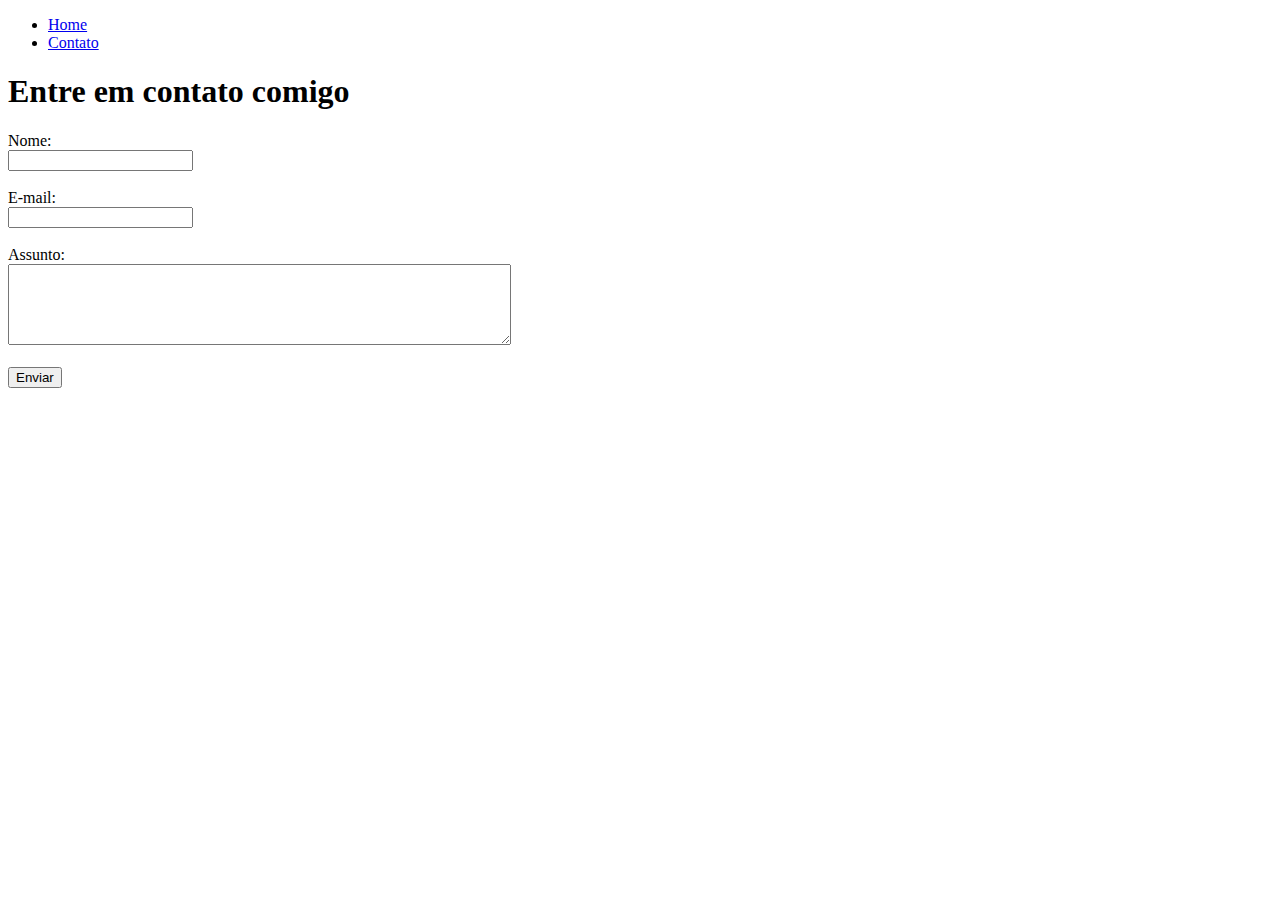
==== contato.html @ fbecb040 "Primeiro Exercício Front Generation" ====
<!DOCTYPE html>
<html lang="pt-br">
<head>
    <meta charset="UTF-8">
    <meta http-equiv="X-UA-Compatible" content="IE=edge">
    <meta name="viewport" content="width=device-width, initial-scale=1.0">
    <title>Meu Perfil</title>
</head>
<body>

    <ul>
        <li>
            <a href="index.html"> Home</a>
        </li>
        <li>
            <a href="contato.html"> Contato</a>
        </li>
    </ul>

    <h1>Entre em contato comigo</h1>

    <form>
        <label for="nome">Nome: </label> <br />
        <input type="test" id="nome" />
        <br />
        <br />
        <label for="email">E-mail: </label> <br />
        <input type="email" id="email" />
        <br />
        <br />
        <label for="assunto">Assunto: </label> <br />
        <textarea name="assunto" id="assunto" cols="60" rows="5" ></textarea>
        <br />
        <br />
        <button>Enviar</button>
    </form>
    
</body>
</html>
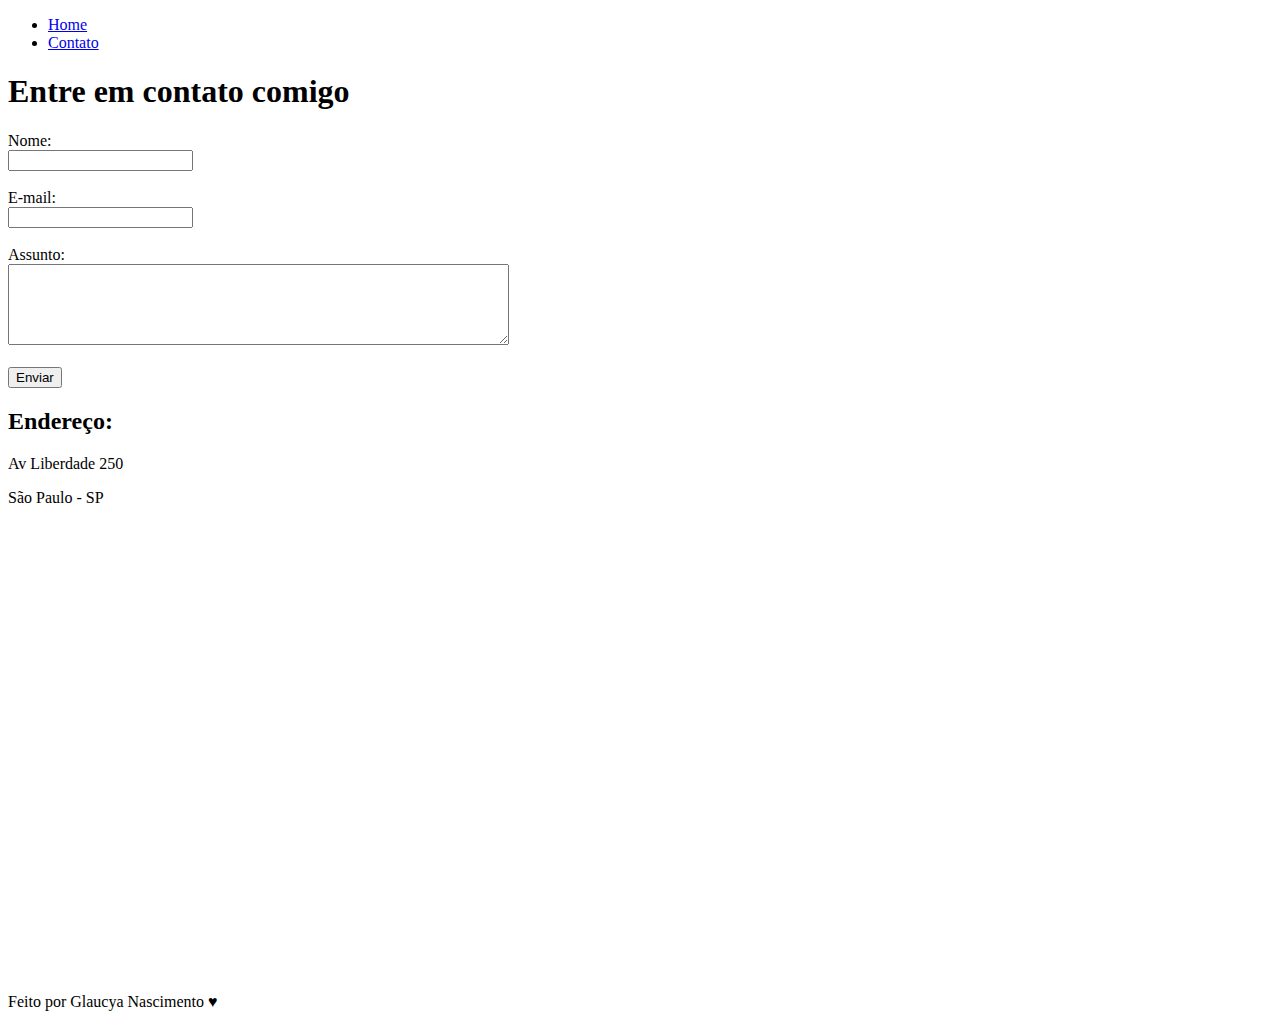
==== commit aec13e50: "Atualização exercício 1" ====
--- a/contato.html
+++ b/contato.html
@@ -7,7 +7,7 @@
     <title>Meu Perfil</title>
 </head>
 <body>
-
+<nav>
     <ul>
         <li>
             <a href="index.html"> Home</a>
@@ -16,7 +16,10 @@
             <a href="contato.html"> Contato</a>
         </li>
     </ul>
+</nav>
 
+<main>
+    <section id="Contato">
     <h1>Entre em contato comigo</h1>
 
     <form>
@@ -34,6 +37,20 @@
         <br />
         <button>Enviar</button>
     </form>
+</section>
+    
+<section id="Endereço">
+    <h2>Endereço:</h2>
+    <p>Av Liberdade 250 </p>
+    <p>São Paulo - SP</p>
+
+    <iframe src="https://www.google.com/maps/embed?pb=!1m18!1m12!1m3!1d3657.361187952081!2d-46.638468085543245!3d-23.55546796725862!2m3!1f0!2f0!3f0!3m2!1i1024!2i768!4f13.1!3m3!1m2!1s0x94ce59a927d7106b%3A0x103c2c52782d2bb9!2sAv.%20da%20Liberdade%2C%20250%20-%20Liberdade%2C%20S%C3%A3o%20Paulo%20-%20SP%2C%2001502-001!5e0!3m2!1spt-BR!2sbr!4v1644434919903!5m2!1spt-BR!2sbr" width="600" height="450" style="border:0;" allowfullscreen="" loading="lazy"></iframe>
+</section>
+</main>
+
+<footer>
+    <p>Feito por Glaucya Nascimento ♥</p>
+</footer>
     
 </body>
 </html>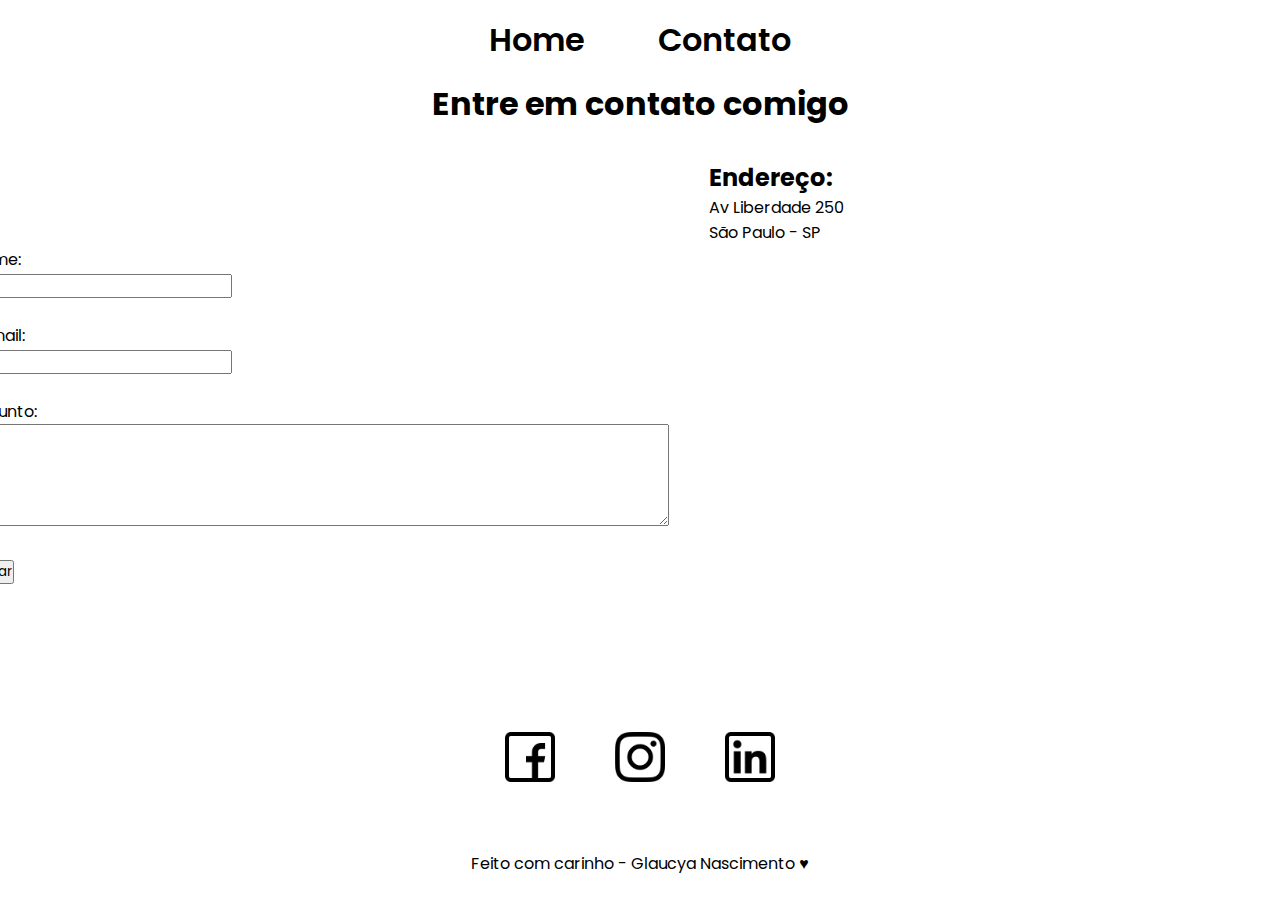
==== commit 2fd060e0: "Adionando css no primeiro projeto Generation" ====
--- a/contato.html
+++ b/contato.html
@@ -5,51 +5,77 @@
     <meta http-equiv="X-UA-Compatible" content="IE=edge">
     <meta name="viewport" content="width=device-width, initial-scale=1.0">
     <title>Meu Perfil</title>
+    <link rel="stylesheet" href="assert/css/style.css">
 </head>
 <body>
-<nav>
-    <ul>
-        <li>
-            <a href="index.html"> Home</a>
-        </li>
-        <li>
-            <a href="contato.html"> Contato</a>
-        </li>
-    </ul>
-</nav>
+    <nav>
+        <ul >
+            <li>
+                <a href="index.html"> Home</a>
+            </li>
+            <li>
+                <a href="contato.html"> Contato</a>
+            </li>
+        </ul>
+    </nav>
 
 <main>
-    <section id="Contato">
-    <h1>Entre em contato comigo</h1>
+    <h1 class="center">Entre em contato comigo</h1>
 
-    <form>
-        <label for="nome">Nome: </label> <br />
-        <input type="test" id="nome" />
-        <br />
-        <br />
-        <label for="email">E-mail: </label> <br />
-        <input type="email" id="email" />
-        <br />
-        <br />
-        <label for="assunto">Assunto: </label> <br />
-        <textarea name="assunto" id="assunto" cols="60" rows="5" ></textarea>
-        <br />
-        <br />
-        <button>Enviar</button>
-    </form>
-</section>
-    
-<section id="Endereço">
-    <h2>Endereço:</h2>
-    <p>Av Liberdade 250 </p>
-    <p>São Paulo - SP</p>
+    <div class="container">
+ 
+        <div>
+            <form>
+                <label for="nome">Nome: </label> <br />
+                <input type="test" id="nome" />
+                <br />
+                <br />
+                <label for="email">E-mail: </label> <br />
+                <input type="email" id="email" />
+                <br />
+                <br />
+                <label for="assunto">Assunto: </label> <br />
+                <textarea name="assunto" id="assunto" cols="60" rows="5" ></textarea>
+                <br />
+                <br />
+                <button type="submit">Enviar</button>
+            </form>
+        </div>
 
-    <iframe src="https://www.google.com/maps/embed?pb=!1m18!1m12!1m3!1d3657.361187952081!2d-46.638468085543245!3d-23.55546796725862!2m3!1f0!2f0!3f0!3m2!1i1024!2i768!4f13.1!3m3!1m2!1s0x94ce59a927d7106b%3A0x103c2c52782d2bb9!2sAv.%20da%20Liberdade%2C%20250%20-%20Liberdade%2C%20S%C3%A3o%20Paulo%20-%20SP%2C%2001502-001!5e0!3m2!1spt-BR!2sbr!4v1644434919903!5m2!1spt-BR!2sbr" width="600" height="450" style="border:0;" allowfullscreen="" loading="lazy"></iframe>
-</section>
-</main>
+        <div class="ml-50">
+
+            <h2>Endereço:</h2>
+            <p>Av Liberdade 250 </p>
+            <p>São Paulo - SP</p>
+        
+            <iframe src="https://www.google.com/maps/embed?pb=!1m18!1m12!1m3!1d3657.361187952081!2d-46.638468085543245!3d-23.55546796725862!2m3!1f0!2f0!3f0!3m2!1i1024!2i768!4f13.1!3m3!1m2!1s0x94ce59a927d7106b%3A0x103c2c52782d2bb9!2sAv.%20da%20Liberdade%2C%20250%20-%20Liberdade%2C%20S%C3%A3o%20Paulo%20-%20SP%2C%2001502-001!5e0!3m2!1spt-BR!2sbr!4v1644434919903!5m2!1spt-BR!2sbr"
+             width="600" 
+             height="450" 
+             style="border:0;" 
+             allowfullscreen="" 
+             loading="lazy">
+            </iframe>
+        </div>
+    </div>
+
+   
+
+<div class="imgs"> 
+    <a href="https://www.facebook.com/glaucya.stobbe/" target="_blank">
+    <img class="tm-social" src="assert/img/facebook.png" alt="Logo Facebook">
+</a>
+
+<a href="https://www.instagram.com/stobbeglau_/" target="_blank">
+    <img class="tm-social" src="assert/img/instagram.png" alt="Logo Intragram">
+</a>
+
+<a href="https://www.linkedin.com/in/glaucyanascimento/" target="_blank">
+    <img class="tm-social" src="assert/img/linkedin.png" alt="Logo Linkedin">
+</a>
+</div>
 
 <footer>
-    <p>Feito por Glaucya Nascimento ♥</p>
+    <p>Feito com carinho - Glaucya Nascimento ♥</p>
 </footer>
     
 </body>
--- a/assert/css/style.css
+++ b/assert/css/style.css
@@ -0,0 +1,117 @@
+/*Estilo da página index.html*/
+@import url('https://fonts.googleapis.com/css2?family=Poppins:wght@100;300;400;600&display=swap');
+
+* {
+    font-family: 'Poppins', sans-serif;
+    margin: 0;
+    padding: 0;
+  }
+  
+  .center{
+    display: flex;
+    justify-content:center;
+  }
+
+  nav {
+    padding: 1rem;
+    display: flex;
+    justify-content: center;
+  }
+  
+  nav ul {
+    list-style: none;
+    display: flex;
+    justify-content: space-around;
+    width: 30%;
+  }
+  
+  nav a {
+    color: black;
+    font-weight: 600;
+    text-decoration: none;
+    font-size: 2rem;
+  }
+  
+  nav a:hover{
+    color: grey;
+    text-decoration: underline;
+    transition: .5s ease-in-out;
+  }
+  
+  #sobreMim, #minhasmusicas{
+    display: flex;
+    flex-direction: column;
+    align-items: center;
+  }
+  
+  .geral {
+    display: flex;
+    width: 80vw;
+    justify-content: space-between
+  }
+  
+  .texto {
+    width: 65%;
+    text-align: justify;
+    margin-top: 2rem;
+    display: block;
+    margin: 2rem auto 0;
+  }
+  
+  .fotoPerfil {
+    width: 250px;
+    height: 250px;
+    border: 3px solid black;
+    margin: auto;
+    
+  }
+   
+  .fotoPerfil:hover {
+    transform: rotateY(180deg);
+  }
+  
+  h2 {
+    margin-top: 2rem;
+  }
+  
+  .video {
+    width: 720px;
+    height: 480px;
+    text-align: justify;
+    margin-top: 2rem;
+    display: block;
+    margin: 2rem auto 0;
+  }
+  
+  footer {
+    text-align: center;
+    padding: 2rem
+  }
+
+  .tm-social{
+    width: 50px;
+    height: 50px;
+    padding: 30px;
+  }
+
+  .imgs{
+    display: flex;
+    justify-content: center;
+  }
+
+
+
+  
+ /*estilo de página contato.html*/
+  
+ .ml-50{
+    margin-left: 40px; 
+ }
+
+ .container{
+     display: flex;
+     flex-flow: row;
+     justify-content: center;
+     align-items: center;
+ }
+ 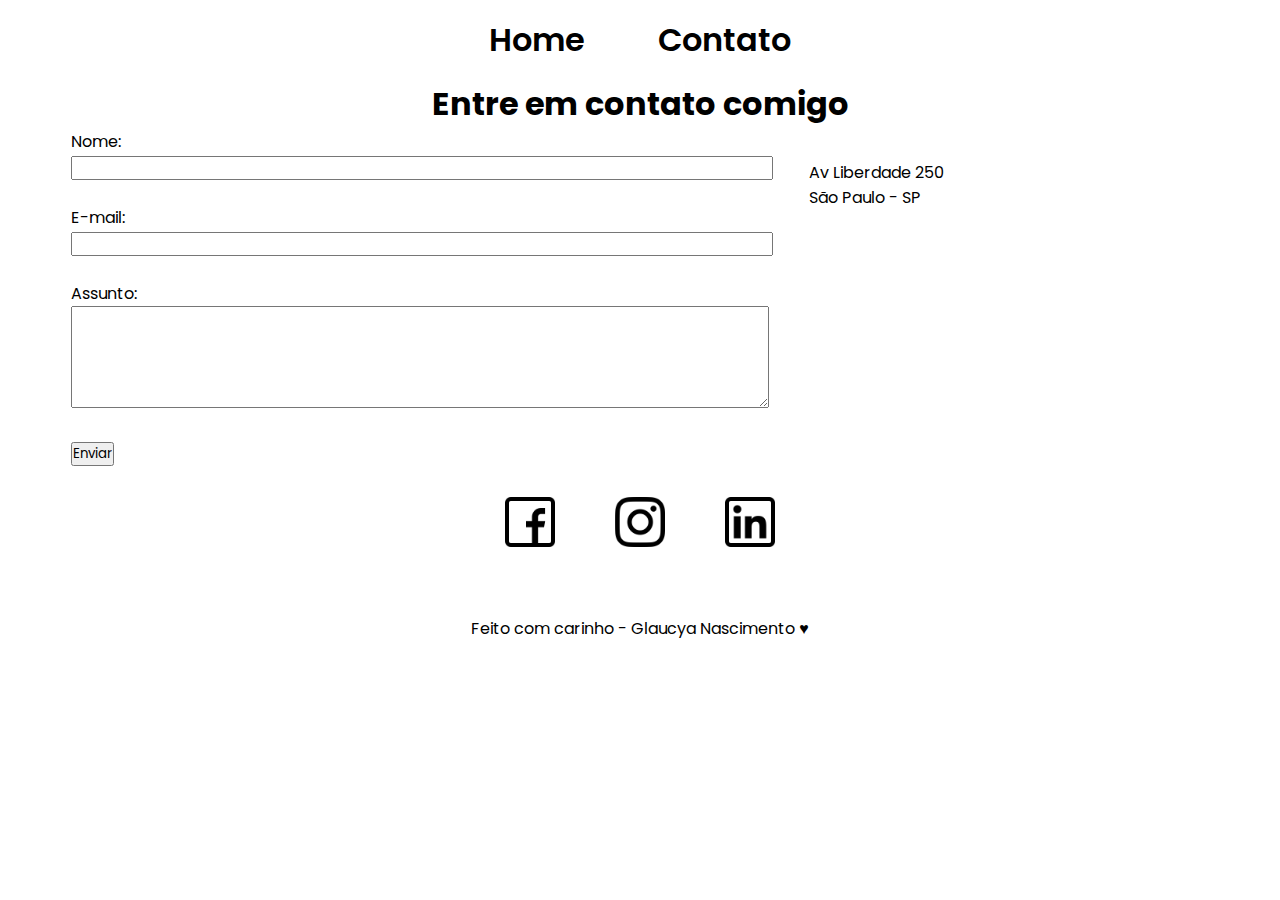
==== commit f483a2d6: "atualizando o js" ====
--- a/contato.html
+++ b/contato.html
@@ -27,34 +27,40 @@
         <div>
             <form>
                 <label for="nome">Nome: </label> <br />
-                <input type="test" id="nome" />
-                <br />
+                <input type="text" id="nome" onkeyup="validaNome()"/>
+                <div id="txtNome"></div>
                 <br />
                 <label for="email">E-mail: </label> <br />
-                <input type="email" id="email" />
-                <br />
+                <input type="email" id="email" onkeyup="validaEmail()"/>
+                <div id="txtEmail"></div>
                 <br />
                 <label for="assunto">Assunto: </label> <br />
-                <textarea name="assunto" id="assunto" cols="60" rows="5" ></textarea>
+                <textarea name="assunto" id="assunto" cols="60" rows="5" onkeyup="validaAssunto ()" ></textarea>
+                <div id="txtAssunto"></div>
                 <br />
-                <br />
-                <button type="submit">Enviar</button>
+                <button onclick="enviar">Enviar</button>
             </form>
         </div>
 
         <div class="ml-50">
 
-            <h2>Endereço:</h2>
+            <h2></h2>
             <p>Av Liberdade 250 </p>
             <p>São Paulo - SP</p>
         
             <iframe src="https://www.google.com/maps/embed?pb=!1m18!1m12!1m3!1d3657.361187952081!2d-46.638468085543245!3d-23.55546796725862!2m3!1f0!2f0!3f0!3m2!1i1024!2i768!4f13.1!3m3!1m2!1s0x94ce59a927d7106b%3A0x103c2c52782d2bb9!2sAv.%20da%20Liberdade%2C%20250%20-%20Liberdade%2C%20S%C3%A3o%20Paulo%20-%20SP%2C%2001502-001!5e0!3m2!1spt-BR!2sbr!4v1644434919903!5m2!1spt-BR!2sbr"
-             width="600" 
-             height="450" 
+             width="400" 
+             height="250" 
+             frameborder="false" 
              style="border:0;" 
              allowfullscreen="" 
-             loading="lazy">
+             aria-hidden="false"
+             tabindex="0"
+             onmousemove="mapaZoom" 
+             onmouseout="mapaNormal"
+             id="mapa">
             </iframe>
+         
         </div>
     </div>
 
@@ -78,5 +84,8 @@
     <p>Feito com carinho - Glaucya Nascimento ♥</p>
 </footer>
     
+
+<script src="assert/js/sript.js"></script>
+
 </body>
 </html>